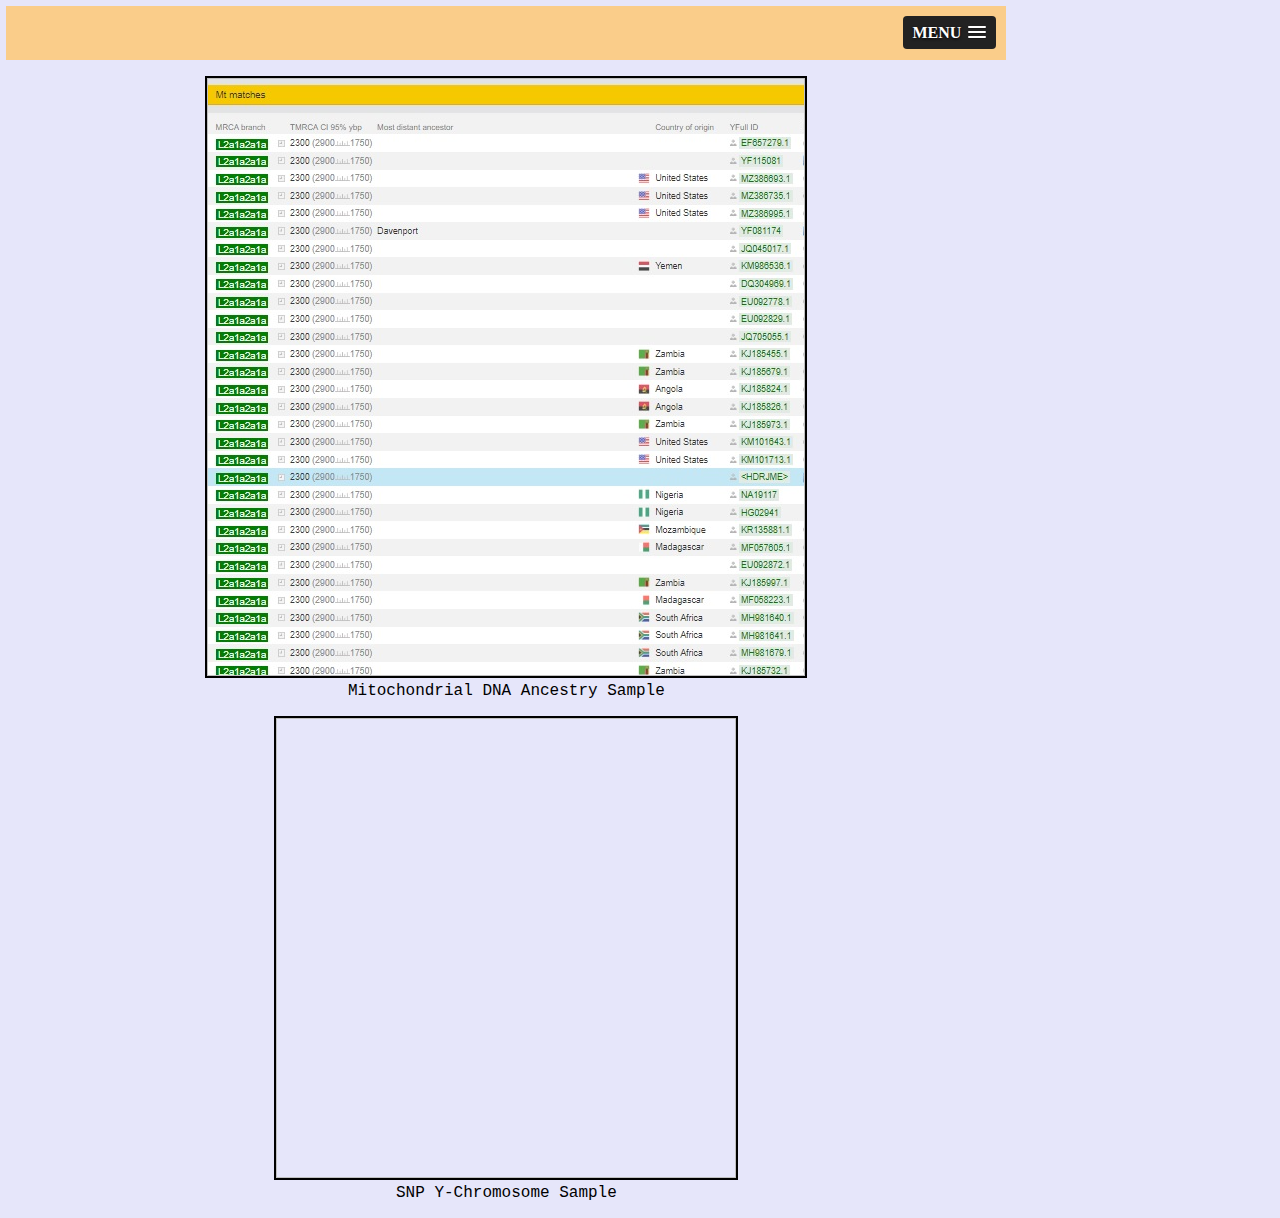
==== ancestry.htm @ c22980c6 "Add files via upload" ====
<!DOCTYPE html>

<!-- 
*****************************************************************************
Title: Services Page
Use: To allow users to fill out and submit the contact form.
Author: Edward Pablo de Sa Sauerbrunn
School/Term: Southern Illinois University, Spring 2023
Developed: Feb 9, 2023 
Tested: Feb 9, 2023; Passed on Firefox and Chrome browsers.
******************************************************************************
-->

<html lang="en-US">
<head>
        <meta charset="utf-8">  
        <meta name='description' content='Bicycle Shop'>
        <meta name='keywords'content='Bike, Bicycle, Ride'>
        <meta name='author' content='Edward Pablo de Sa Sauerbrunn'>
        <meta name='viewport'content=''>
        <title>de Sa Sauerbrunn's Bike Shop</title>
	  <link rel="stylesheet" href="index.css">
	  <link rel='stylesheet' href='slicknav.css'>
	  <script src='https://code.jquery.com/jquery-3.6.0.min.js'></script>
	  <script src='jquery.slicknav.min.js'></script>
	  <script type='text/javascript'>
		$(document).ready(function(){
	  		$('#nav_menu').slicknav({prependTo:'#mobile_menu'});
		});
	  </script>
	<link rel="shortcut icon" sizes="180x180" href="bicycle.jpg">



</head>
	
	<nav id='mobile_menu'></nav>
	<nav id='nav_menu'>
		
	   <ul>
		<li><a href='index.htm'>Home</a></li>
		<li><a href='tests.htm'>Tests Included</a></li>
		<li><a href='t2d.htm'>Type 2 Diabetes</a></li>
		<li><a href='ancestry.htm'>Ancestry</a></li>
		<li><a href='cardio.htm'>Hypertrophic Cardiomyopathy</a></li>
		<li><a href='contact.htm'>Buy Test</a></li>
   	   </ul>

	</nav>
	
<body>

<!--
<table>
	<thead class='thead'>
		<tr>
			<th id='thone'>Service Maintenance</th>
			<th id='thtwo'>Description</th>
			<th id='ththree'>Cost</th>
			<th id='thfour'>Estimated Time</th>
		</tr>

	</thead>

	<tbody>
		<div>
		<tr >
			<th id='thone'>Safety Checks</th>
			<th id='thtwo'>Bar Handle</th>
			<th id='ththree'>$54</th>
			<th id='thfour'>40 Minutes</th>
		</tr>
		</div>

		<div>
		<tr >
			<th id='thone'>Break Adjustments</th>
			<th id='thtwo'>Break pad check, swap</th>
			<th id='ththree'>$50</th>
			<th id='thfour'>1.5 Hours</th>
		</tr>
		</div>

		<div>
		<tr >
			<th id='thone'>Clean and Lube</th>
			<th id='thtwo'>Car Wash and Add Oil</th>
			<th id='ththree'>$30</th>
			<th id='thfour'>30 Minutes</th>
		</tr>
		</div>
	</tbody>
</table>
<br>

<table>
	<thead class='thead'>
		<tr>
			<th id='thone'>Service Repair</th>
			<th id='thtwo'>Description</th>
			<th id='ththree'>Cost</th>
			<th id='thfour'>Estimated Time</th>
		</tr>

	</thead>
	<tbody>
		<tr>
			<th id='thone'>Tire Repair</th>
			<th id='thtwo'>Tire Exchange</th>
			<th id='ththree'>$20</th>
			<th id='thfour'>1 Hour</th>
		</tr>

		<tr>
			<th id='thone'>Repair Bike Chain</th>
			<th id='thtwo'>Oil Chain and tighten bolts</th>
			<th id='ththree'>$60</th>
			<th id='thfour'>1 Hour</th>
		</tr>

		<tr>
			<th id='thone'>Seat and Handlebar Adjustments</th>
			<th id='thtwo'>Check seat buttons</th>
			<th id='ththree'>$50</th>
			<th id='thfour'>50 Minutes</th>
		</tr>

		<tr>
			<th id='thone'>Other Miscellaneous Repairs</th>
			<th id='thtwo'>Back Seat Addition</th>
			<th id='ththree'>$70</th>
			<th id='thfour'>35 Minutes</th>
		</tr>
	</tbody>
</table>

<br>
<table>
		<thead class='thead'>
			<tr>
				<th id='thone'>Service Upgrade</th>
				<th id='thtwo'>Description</th>
				<th id='ththree'>Cost</th>
				<th id='thfour'>Estimated Time</th>
			</tr>

		</thead>

	<tbody>
		<tr>
			<th id='thone'>Cable Replacement</th>
			<th id='thtwo'>Chain Exchange</th>
			<th id='ththree'>$400</th>
			<th id='thfour'>2 Hours</th>
		</tr>

		<tr>
			<th id='thone'>Parts Replacement</th>
			<th id='thtwo'>Any Parts replacement</th>
			<th id='ththree'>$600 plus parts cost</th>
			<th id='thfour'>5 Hours</th>
		</tr>

		
		
		<tr>
			<th id='thone'>Calibrate Gears</th>
			<th id='thtwo'>Gear calibration and tighten bolts</th>
			<th id='ththree'>$50</th>
			<th id='thfour'>30 Minutes</th>
		</tr>

		<tr>
			<th id='thone'>Adjust Wheel Hubs</th>
			<th id='thtwo'>Tighten Wheel Hubs</th>
			<th id='ththree'>$40</th>
			<th id='ththree'>45 Minutes</th>
		</tr>

		
		
	</tbody>

</table>
-->

<!--
<figure>
	<img id="image8"  width="100px" height="100px"/>
	<figcaption></figcaption>
</figure>
-->

<figure>
	<center><img id="image6" width="100px" height="100px"/></center>
	<figcaption>Mitochondrial DNA Ancestry Sample</figcaption>
</figure>

<figure>
	<center><img id="image7" width="100px" height="100px"/></center>
	<figcaption>SNP Y-Chromosome Sample</figcaption>
</figure>


	

</body>
</html>
---- index.css ----
/*
*****************************************************************************
Title: CSS File
Use: To allow users to fill out and submit the contact form.
Author: Edward Pablo de Sa Sauerbrunn
School/Term: Southern Illinois University, Spring 2023
Developed: Feb 6, 2023 
Tested: Feb 6, 2023; Passed on Firefox and Chrome browsers.
******************************************************************************
*/


/*Root Pseudo class to declare variables*/
:root{
	--color-1: #f2972e;
	--color-2: yellow;
	--color-3: green;
	--color-4: fuchsia;
	--color-5: #C0C0C0;
	--color-6: #D3D3D3;
	--color-7: #00008B;
	--color-8: #FFFFF0;
	--color-9: #808080;
}

/*Style for body*/
body {
	margin: 0.5%;
	width: 100%;
	max-width:1000px;
	background-color: var(--color-8);
	font-size:100%;
	/*background-image: url('bicyle.jpg') no-repeat, linear-gradient(lightblue, ivory);*/
	
	
}

/*Style for heading*/
h1 h2 {
	padding: 1 50%;
	font-size: 100%;
}

/*Style for index Page h1 heading*/
#indexPageone{
	text-align: center;
	margin: auto;
	font-size: 200%;
	/*background-color: var(--color-2);*/
}

/*Style for index Page h2 heading*/
#indexPagetwo{
	text-align: center;
	margin: auto;
	background-color: var(--color-3);
	font-size: 80%;
}

/*nav menu Style*/
#nav_menu{
	text-align: center;
	font-size: 100%;
}

/*Unordered List index page Style*/
#nav_menu ul{

	display: inline;
	list-style-type: none;
	font-size: 100%;
	width: 80%;
	max-width: 1000px;
	min-width: 50%;
	/*padding: 1em 0;*/
	/*border-top: 2px solid black;
	border-bottom: 2px solid black;*/
	
}

/*Style for background hover in future projects*/

#nav_menu ul li{
	display: inline;
	background-color: var(--color-7);
	padding: 0 1.5em;
	font-size: 100%;
	/*background-image: linear-gradient(#1095c1, blue, ivory);*/
	/*background-image: linear-gradient(#1095c1, #1095c1);*/
	/*
	background-size: var(--p,0);
	background-repeat: no-repeat;
	transition: .4s;
	border-radius: 2px;*/
	
	
}

/*Hover for future projects*/

#nav_menu ul li:hover{
	
	font-size: 100%;
	/*background-color: var(--color-9);
	--p: 100%;
	padding: 0 1.5em;*/
	
}



/*Style for a href*/
#nav_menu ul li a {
	text-decoration: none;
	font-weight: bold;
	font-family: "Lucida Console", "Courier New", monospace;
	color: ivory;
	font-size: 100%;
	
}


/*Article styling*/
article {
	width: 100%;
	column-count: 2;
	column-gap: 35px;
	column-rule: 2px solid black;
	text-align: center;
	position: relative;
	float: right;
	margin-left:40%;
	margin-right:0px;

}

#sound{
	display: flex;
	justify-content: center;
	align-items: center;
	justify-content: center;
}

/*Column all style for title and footer*/
footer{
	text-align: center;
	clear: both;
}

/*Style for Paragraph*/
p {
	padding-left: 1%;
	padding-right: 1%;
}

/*Style for list items*/

#list {
	padding-left: 10%;
	list-style: none;
	
	
}
/*Style for bottom HOME Page*/


#bottom a {
	margin: auto;
	text-decoration: none;
}



/*Link below*/
a:link {
	color: var(--color-3);
	
}

.video1{
	display: flex;
	flex-direction: column;
	align-items: center;

}

/*Hovering Effect*/
a:hover {
	color: var(--color-4);
}

/*Align text on top*/
#header{

	text-align: center;

}

figcaption {

	text-align: center;
	font-family: "Lucida Console", "Courier New", monospace;

}

/*Images Styling*/

#image0  {

	border-radius: 100px;
	border: 2px solid black;
	width: 100%;
	height: 100%;

}

#image00 {
	display: block;
	Margin: auto;
	width: 100%;
	height: 100%;
	border: 2px solid black;
	background-image: url('dna.png');
	background-size: cover;

}

#image00:hover {

	background-image: url('dna1.jpg');
	background-repeat: no-repeat;
	background-size: cover;

}
/*
.overlay {
	background-image: url('helmet1.jfif');
	opacity: 0;
}
*/
/*
figure:hover .overlay{

	opacity: 1;

}*/



/*Style for image1*/

#image1 {
	border: 2px solid black;
	border-radius: 100px;
	position: relative;
	width:50%;
	height:50%;	
}

#image2  {
	border-radius:50px;
	border: 10px solid var(--color-3);
	width:50%;
	height:50%;
	border: 2px solid black;
}

#image3  {
	border-radius: 100px;
	border: 10px solid var(--color-2);
	width:50%;
	height:50%;
	border: 2px solid black;
}

#image4  {
	border-radius: 100px;
	border: 10px solid var(--color-4);
	width:50%;
	height:50%;
	border: 2px solid black;
}

#image5  {
	border-radius: 100px;
	border: 10px solid var(--color-2);
	width:50%;
	height:50%;
	border: 2px solid black;
}

#image6  {
	border-radius: 0px;
	border: 10px solid var(--color-2);
	width:65%;
	height:65%;
	border: 2px solid black;
	background-image: url('mancestry.jpg');
}

#image7  {
	border-radius: 0px;
	border: 10px solid var(--color-2);
	width:50%;
	height:50%;
	border: 2px solid black;
	background-image: url('snpy.jpg');
}

#image8  {
	border-radius: 1000px;
	border: 10px solid var(--color-2);
	max-width:100%;
	max-height: 100%;
	border: 2px solid black;
	background-image: url('webpic1.jpg');
	
}

#image9  {
	border-radius: 0;
	border: 10px solid var(--color-2);
	max-width:100%;
	max-height: 100%;
	border: 2px solid black;
	background-image: url('hyper.jpg');
	
}

#image10  {
	border-radius: 0;
	border: 10px solid var(--color-2);
	max-width:100%;
	max-height: 100%;
	border: 2px solid black;
	background-image: url('type2.jpg');
	
}

#mobile_menu {
	display: block;
}

.slicknav_menu {
	background-color: #facd8a !important;
}

table{
	
	border: 1px solid black;
	border-collapse: no-collapse;
}

th, td{
	border: 1px solid black;
	padding: .2em .7em;

}

thead{
	background-color: lightgreen;
}

tbody tr:nth-child(even){
	background-color: lightyellow;
}



fieldset {
	margin-top: 1em;
	margin-bottom: 1em;
	padding-top: .5em;
	font-size: 90%;
}

legend, label{
	color: #931420;
	font-weight: bold;
	font-size: 85%;
	margin-bottom: .5em;
}

label, input, select{
	
	font-size:95%;
}

label {
	
	width: 12em;
	text-align: right;
}


input, select{
	
	width: 15em;
	margin-left: .5em;
	margin-bottom: .5em;
}


input:required{
	
	border: 3px solid red;
}


#button input {
	width: 10em;
}


/*To make table responsive and stack column upon column*/


@media only screen and (max-width:500px){



	tr, th{
		display: block;
		font-size:100%;
		background-color: white;
	}
	
	thead{
		background-color: lightgreen;
	}

	tbody tr:nth-child(odd){
		background-color: lightgreen;
	}

	fieldset, legend, label, input{
		font-size: 90%;
		width: 50%;	
	}
	#thone{
		background-color: var(--color-1);
	}

	#thtwo{
		background-color: var(--color-2);
	}

	#ththree{
		background-color: var(--color-3);
	}

	#thfour{
		background-color: var(--color-4);
	}
		
}


@media only screen and (min-width:600px){
	
	body{
		background-color: lavender;
	}

	#image00{
		width: 50%;
	}

	#image1{
		width: 50%;
	}
	
	#image2{
		width: 50%;
	}

	#image3{
		width: 50%;
	}

	#image4{
		width: 50%;
	}


	#nav_menu{
		display:none;
	}

	fieldset, legend, label{
		font-size: 100%;
		width:90%;	
	}
	input{
		
		width: 10%;

		}

	#buttons{
		width: 150%;
	}

}

@media only screen and (max-width:600px){
	
	body{
		background-color: lightblue;
	}

	#image00{
		width: 30%;
	}


	#image1{
		width: 30%;
	}
	
	#image2{
		width: 30%;
	}

	#image3{
		width: 30%;
	}

	#image4{
		width: 30%;
	}


	#mobile_menu {
		display: none;
	}

	fieldset, legend, label, input{
		font-size: 90%;
		width:90%;	
	}

}
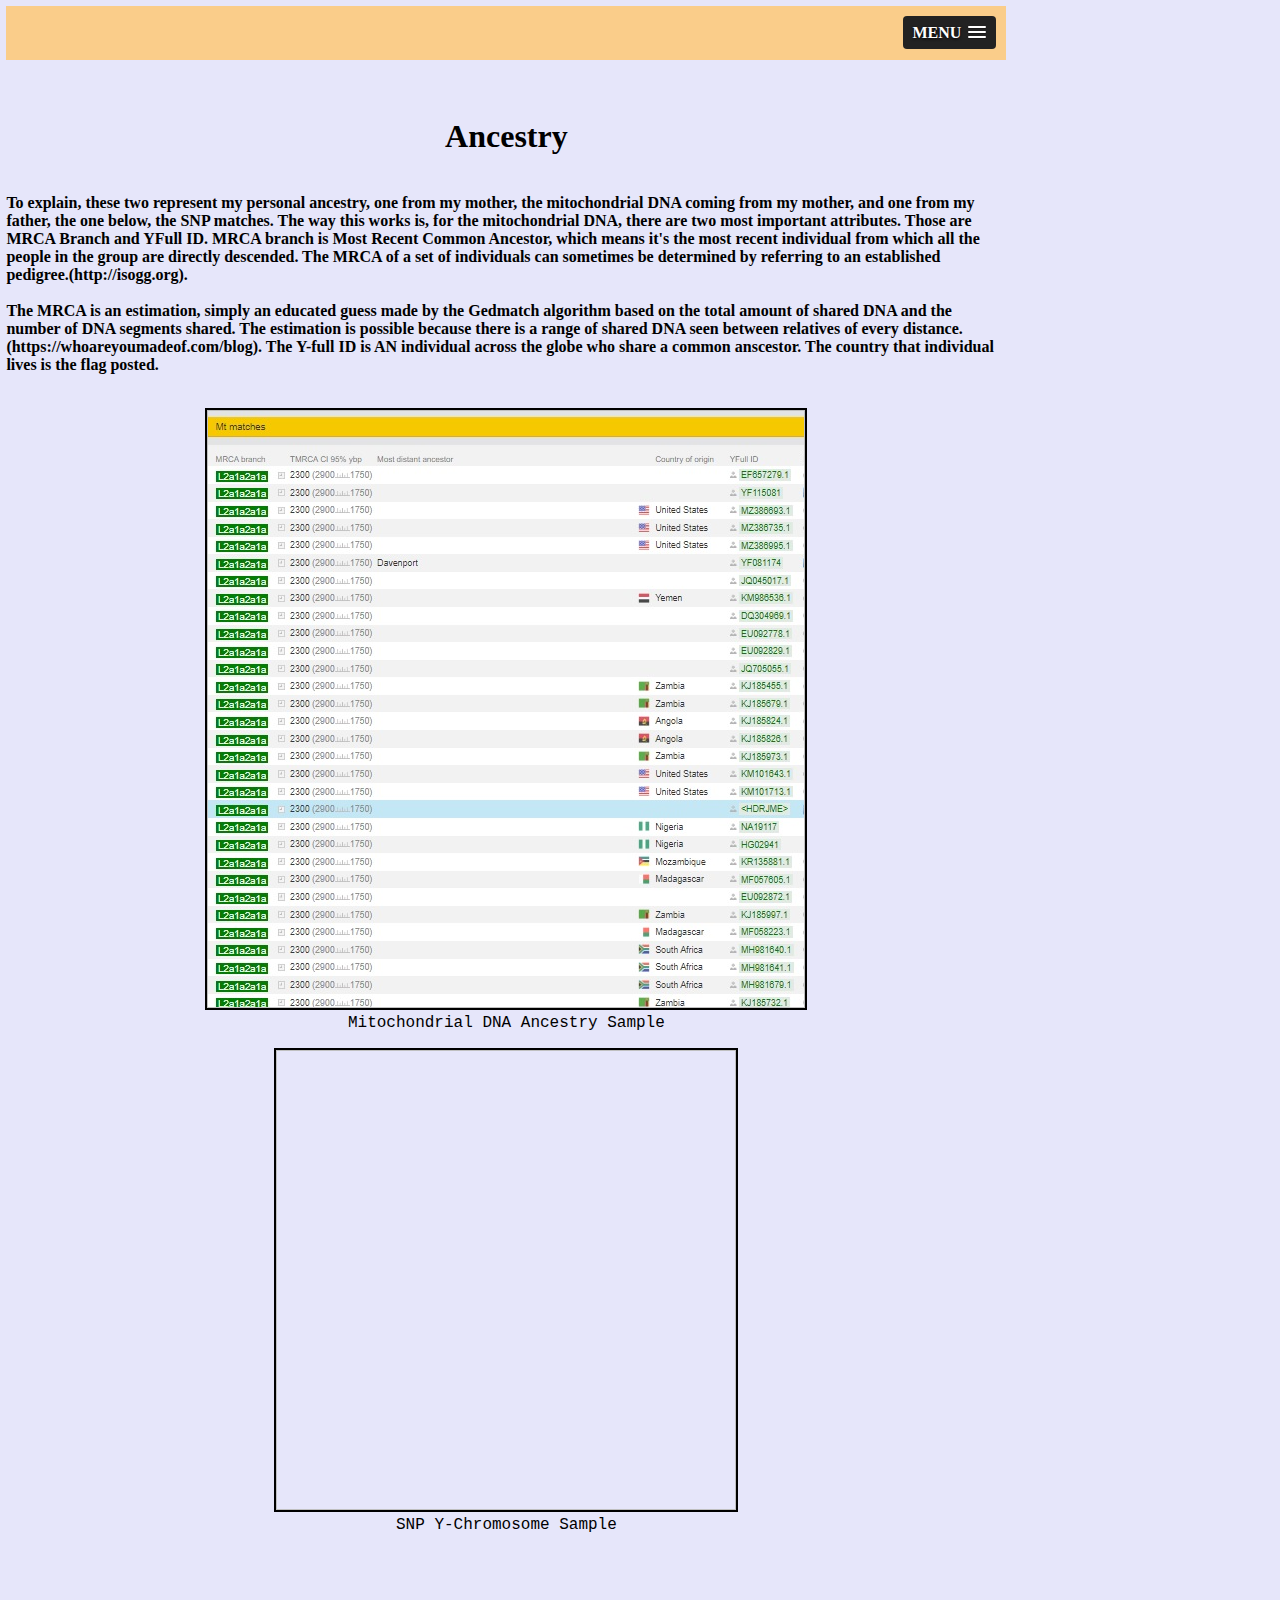
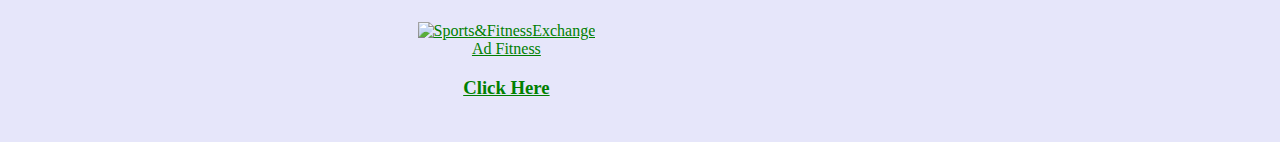
==== commit 50649938: "Add files via upload" ====
--- a/ancestry.htm
+++ b/ancestry.htm
@@ -28,12 +28,12 @@
 	  		$('#nav_menu').slicknav({prependTo:'#mobile_menu'});
 		});
 	  </script>
-	<link rel="shortcut icon" sizes="180x180" href="bicycle.jpg">
+	<link rel="shortcut icon" sizes="180x180" href="dna.png">
 
 
 
 </head>
-	
+	<!--Slicknav Menu-->
 	<nav id='mobile_menu'></nav>
 	<nav id='nav_menu'>
 		
@@ -50,157 +50,40 @@
 	
 <body>
 
-<!--
-<table>
-	<thead class='thead'>
-		<tr>
-			<th id='thone'>Service Maintenance</th>
-			<th id='thtwo'>Description</th>
-			<th id='ththree'>Cost</th>
-			<th id='thfour'>Estimated Time</th>
-		</tr>
+<!--Explanation of Ancestry-->
+<br><br>
+<div class="center"><h1>Ancestry</h1></div>
+<br><b>
+To explain, these two represent my personal ancestry, one from my mother, the mitochondrial DNA coming from my mother, and one from my father,
+the one below, the SNP matches. The way this works is, for the mitochondrial DNA, there are two most important attributes. Those are MRCA Branch 
+and YFull ID. MRCA branch is Most Recent Common Ancestor, which means it's the most recent individual from which all the people in the group are 
+directly descended. The MRCA of a set of individuals can sometimes be determined by referring to an established pedigree.(http://isogg.org).
+<br><br>The MRCA is an estimation, simply an educated guess made by the Gedmatch algorithm based on the total amount of shared DNA and the number of DNA 
+segments shared. The estimation is possible because there is a range of shared DNA seen between relatives of every distance.(https://whoareyoumadeof.com/blog).
+The Y-full ID is AN individual across the globe who share a common anscestor. The country that individual lives is the flag posted.  
+<br><br>
 
-	</thead>
-
-	<tbody>
-		<div>
-		<tr >
-			<th id='thone'>Safety Checks</th>
-			<th id='thtwo'>Bar Handle</th>
-			<th id='ththree'>$54</th>
-			<th id='thfour'>40 Minutes</th>
-		</tr>
-		</div>
-
-		<div>
-		<tr >
-			<th id='thone'>Break Adjustments</th>
-			<th id='thtwo'>Break pad check, swap</th>
-			<th id='ththree'>$50</th>
-			<th id='thfour'>1.5 Hours</th>
-		</tr>
-		</div>
-
-		<div>
-		<tr >
-			<th id='thone'>Clean and Lube</th>
-			<th id='thtwo'>Car Wash and Add Oil</th>
-			<th id='ththree'>$30</th>
-			<th id='thfour'>30 Minutes</th>
-		</tr>
-		</div>
-	</tbody>
-</table>
-<br>
-
-<table>
-	<thead class='thead'>
-		<tr>
-			<th id='thone'>Service Repair</th>
-			<th id='thtwo'>Description</th>
-			<th id='ththree'>Cost</th>
-			<th id='thfour'>Estimated Time</th>
-		</tr>
-
-	</thead>
-	<tbody>
-		<tr>
-			<th id='thone'>Tire Repair</th>
-			<th id='thtwo'>Tire Exchange</th>
-			<th id='ththree'>$20</th>
-			<th id='thfour'>1 Hour</th>
-		</tr>
-
-		<tr>
-			<th id='thone'>Repair Bike Chain</th>
-			<th id='thtwo'>Oil Chain and tighten bolts</th>
-			<th id='ththree'>$60</th>
-			<th id='thfour'>1 Hour</th>
-		</tr>
-
-		<tr>
-			<th id='thone'>Seat and Handlebar Adjustments</th>
-			<th id='thtwo'>Check seat buttons</th>
-			<th id='ththree'>$50</th>
-			<th id='thfour'>50 Minutes</th>
-		</tr>
-
-		<tr>
-			<th id='thone'>Other Miscellaneous Repairs</th>
-			<th id='thtwo'>Back Seat Addition</th>
-			<th id='ththree'>$70</th>
-			<th id='thfour'>35 Minutes</th>
-		</tr>
-	</tbody>
-</table>
-
-<br>
-<table>
-		<thead class='thead'>
-			<tr>
-				<th id='thone'>Service Upgrade</th>
-				<th id='thtwo'>Description</th>
-				<th id='ththree'>Cost</th>
-				<th id='thfour'>Estimated Time</th>
-			</tr>
-
-		</thead>
-
-	<tbody>
-		<tr>
-			<th id='thone'>Cable Replacement</th>
-			<th id='thtwo'>Chain Exchange</th>
-			<th id='ththree'>$400</th>
-			<th id='thfour'>2 Hours</th>
-		</tr>
-
-		<tr>
-			<th id='thone'>Parts Replacement</th>
-			<th id='thtwo'>Any Parts replacement</th>
-			<th id='ththree'>$600 plus parts cost</th>
-			<th id='thfour'>5 Hours</th>
-		</tr>
-
-		
-		
-		<tr>
-			<th id='thone'>Calibrate Gears</th>
-			<th id='thtwo'>Gear calibration and tighten bolts</th>
-			<th id='ththree'>$50</th>
-			<th id='thfour'>30 Minutes</th>
-		</tr>
-
-		<tr>
-			<th id='thone'>Adjust Wheel Hubs</th>
-			<th id='thtwo'>Tighten Wheel Hubs</th>
-			<th id='ththree'>$40</th>
-			<th id='ththree'>45 Minutes</th>
-		</tr>
-
-		
-		
-	</tbody>
-
-</table>
--->
-
-<!--
+<!--Mitochondrial DNA sample Results-->
+</b>
 <figure>
-	<img id="image8"  width="100px" height="100px"/>
-	<figcaption></figcaption>
-</figure>
--->
-
-<figure>
-	<center><img id="image6" width="100px" height="100px"/></center>
+	<div class="center"><img id="image6" width="100px" height="100px"/></div>
 	<figcaption>Mitochondrial DNA Ancestry Sample</figcaption>
 </figure>
 
 <figure>
-	<center><img id="image7" width="100px" height="100px"/></center>
+	<div class="center"><img id="image7" width="100px" height="100px"/></div>
 	<figcaption>SNP Y-Chromosome Sample</figcaption>
 </figure>
 
+<br><br><br><br>
+<div class="center">
+
+	<a href="https://click.linksynergy.com/fs-bin/click?id=P1KjR84HuTk&offerid=1128880.9&subid=0&type=4"><IMG border="0"  
+		 alt="Sports&FitnessExchange" 
+		src="https://ad.linksynergy.com/fs-bin/show?id=P1KjR84HuTk&bids=1128880.9&subid=0&type=4&gridnum=1"><br>Ad Fitness <h3>Click Here<h3></h3></a>
+	
+	<br>
+</div>	
 
 	
 
--- a/index.css
+++ b/index.css
@@ -133,7 +133,7 @@
 	margin-right:0px;
 
 }
-
+/*Specifics of Sound*/
 #sound{
 	display: flex;
 	justify-content: center;
@@ -177,7 +177,9 @@
 	
 }
 
-.video1{
+/*video style for later usage*/
+.video1 {
+
 	display: flex;
 	flex-direction: column;
 	align-items: center;
@@ -195,7 +197,7 @@
 	text-align: center;
 
 }
-
+/*caption for pictures style*/
 figcaption {
 
 	text-align: center;
@@ -232,6 +234,7 @@
 	background-size: cover;
 
 }
+/*overlay and hover styles may be used later*/
 /*
 .overlay {
 	background-image: url('helmet1.jfif');
@@ -336,7 +339,12 @@
 	background-image: url('type2.jpg');
 	
 }
-
+/*used to cent some items but didn't panout*/
+.center{
+	text-align: center;
+}
+
+/*mobile and slicknav menu*/
 #mobile_menu {
 	display: block;
 }
@@ -344,9 +352,9 @@
 .slicknav_menu {
 	background-color: #facd8a !important;
 }
-
+/*table style*/
 table{
-	
+	text-align: center;
 	border: 1px solid black;
 	border-collapse: no-collapse;
 }
@@ -373,7 +381,7 @@
 	padding-top: .5em;
 	font-size: 90%;
 }
-
+/*legend label buttons styles*/
 legend, label{
 	color: #931420;
 	font-weight: bold;
@@ -411,6 +419,10 @@
 	width: 10em;
 }
 
+#buttons{
+	width:90%;
+}
+
 
 /*To make table responsive and stack column upon column*/
 
@@ -498,7 +510,7 @@
 		}
 
 	#buttons{
-		width: 150%;
+		width: 90%;
 	}
 
 }
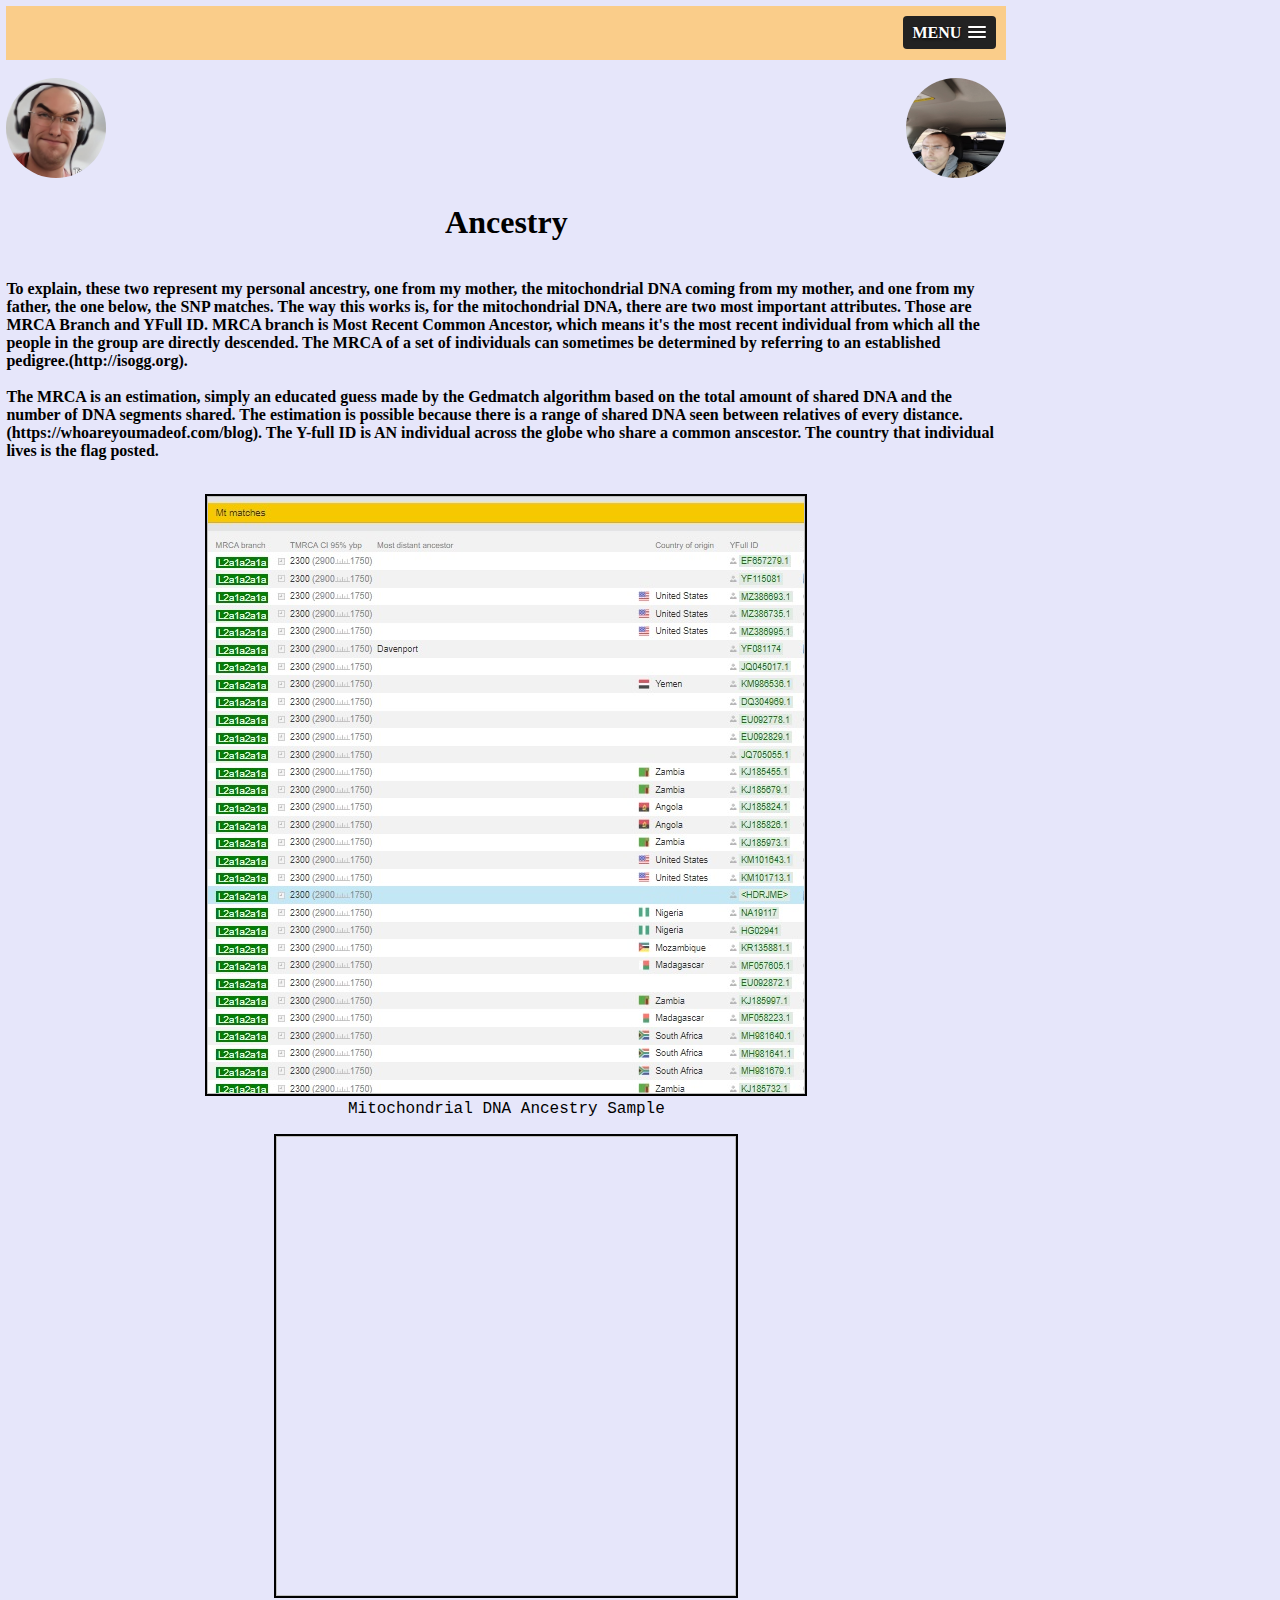
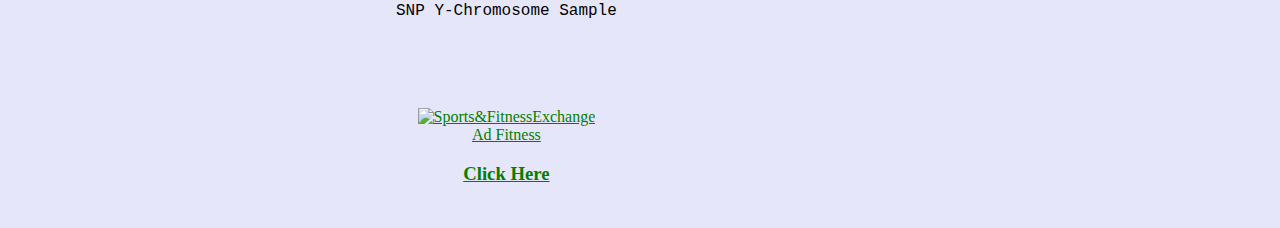
==== commit c8f4355b: "Add files via upload" ====
--- a/ancestry.htm
+++ b/ancestry.htm
@@ -51,7 +51,10 @@
 <body>
 
 <!--Explanation of Ancestry-->
-<br><br>
+<br>
+<img id="image11" src="me.jpg">
+<img id="image12" src="carme.jpg">
+<br>
 <div class="center"><h1>Ancestry</h1></div>
 <br><b>
 To explain, these two represent my personal ancestry, one from my mother, the mitochondrial DNA coming from my mother, and one from my father,
--- a/index.css
+++ b/index.css
@@ -339,6 +339,19 @@
 	background-image: url('type2.jpg');
 	
 }
+#image11 {
+	border-radius: 1000px;
+	width: 100px;
+	height: 100px;
+	text-align: right;
+}
+#image12{
+	float: right;
+
+	border-radius: 1000px;
+	width:100px;
+	height:100px;
+}
 /*used to cent some items but didn't panout*/
 .center{
 	text-align: center;
